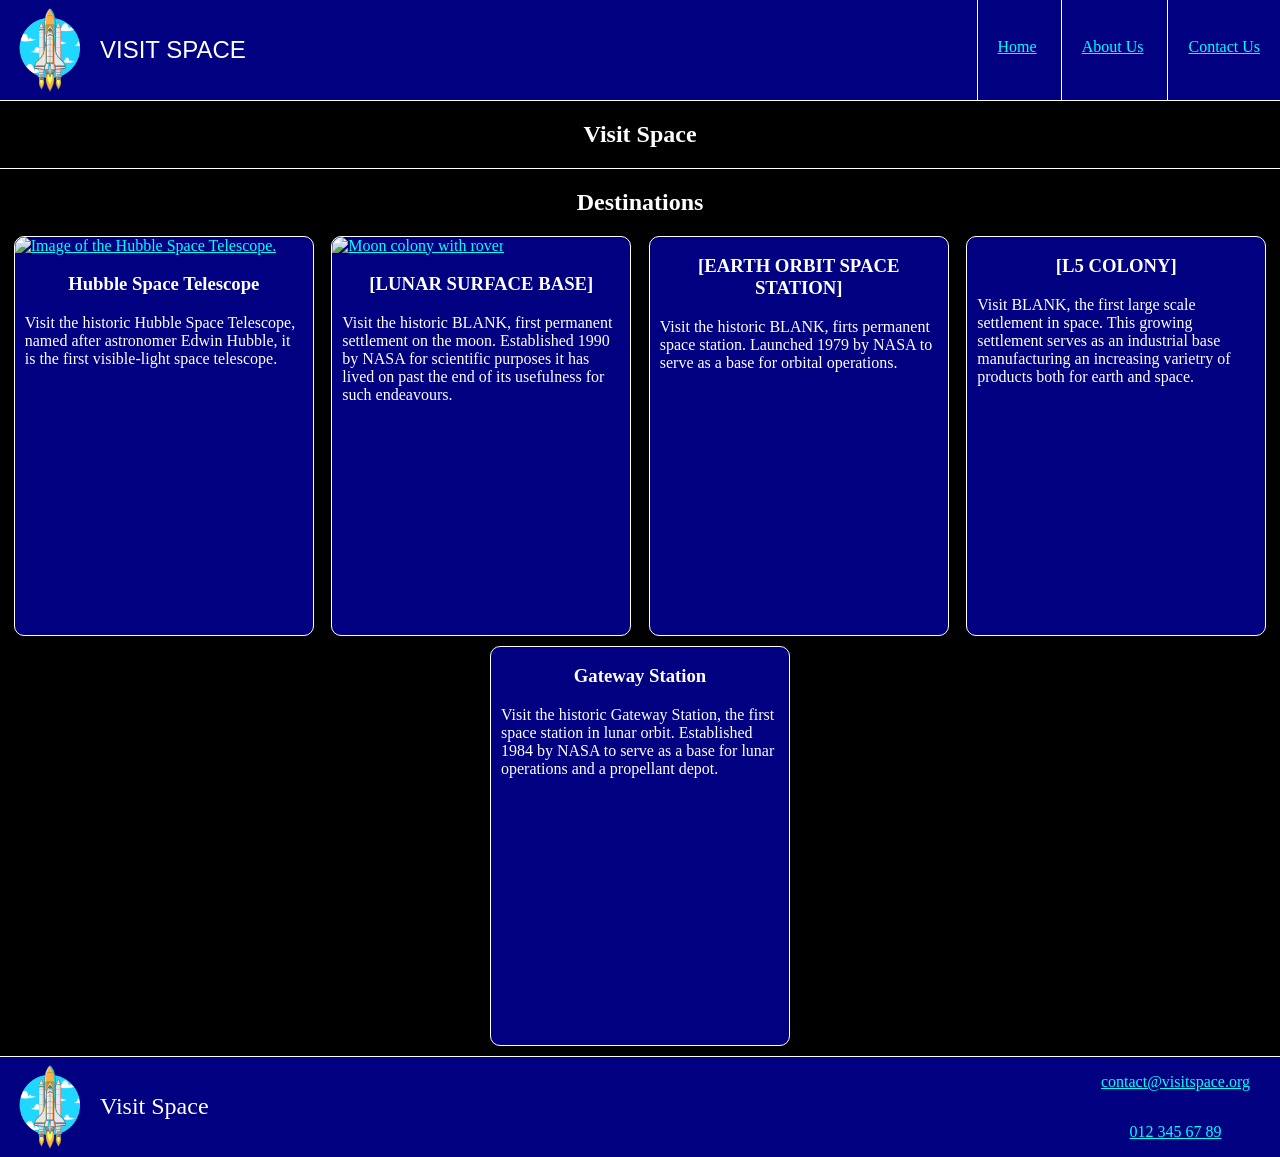
==== index.html @ d0eb9ffe "add image to moonbase card" ====
<!doctype html>
<html lang="en">
  <head>
    <meta charset="UTF-8" />
    <meta name="viewport" content="width=device-width, initial-scale=1.0" />
    <title>Visit Space</title>
    <link rel="stylesheet" href="css/base.css" />
    <link rel="stylesheet" href="css/index.css" />
  </head>
  <body>
    <header>
      <!--div to contain the logo and menu-button, for mobile layout-->
      <div id="header-top">
        <div id="logo-header">
          <img src="./assets/logo.png" alt="logo" />
          <p id="header-title">VISIT SPACE</p>
        </div>
        <div id="menu-button">
          <div class="bar1"></div>
          <div class="bar2"></div>
          <div class="bar3"></div>
        </div>
      </div>
      <nav>
        <ul>
          <li><a href="./">Home</a></li>
          <li><a href="./about.html">About Us</a></li>
          <li><a href="./contact.html">Contact Us</a></li>
        </ul>
      </nav>
    </header>
    <main>
      <!--introductory section-->
      <section id="introduction">
        <!--page title-->
        <h1>Visit Space</h1>
        <!--INTRODUCTORY TEXT-->
      </section>
      <!--destinations-->
      <section>
        <h2>Destinations</h2>
        <!--div containg destination cards-->
        <div id="destinations-container">
          <div class="card">
            <a
              title="NASA/ESA, Public domain, via Wikimedia Commons"
              href="https://commons.wikimedia.org/wiki/File:An_overview_of_the_two_ESA_solar_arrays_just_before_they_were_rolled_up_during_Servicing_Mission_3B_(heic0203a).tiff"
              ><img
                alt="Image of the Hubble Space Telescope."
                src="https://thumb.wikimedia.org/wikipedia/commons/thumb/3/3e/An_overview_of_the_two_ESA_solar_arrays_just_before_they_were_rolled_up_during_Servicing_Mission_3B_%28heic0203a%29.tiff/lossy-page1-330px-An_overview_of_the_two_ESA_solar_arrays_just_before_they_were_rolled_up_during_Servicing_Mission_3B_%28heic0203a%29.tiff.jpg?utm_source=commons.wikimedia.org&utm_campaign=index&utm_content=thumbnail"
                loading="lazy"
            /></a>
            <h3>Hubble Space Telescope</h3>
            <p>
              Visit the historic Hubble Space Telescope, named after astronomer
              Edwin Hubble, it is the first visible-light space telescope.
            </p>
          </div>
          <div class="card">
            <a
              title="NASA/Dennis Davidson, Public domain, via Wikimedia Commons"
              href="https://commons.wikimedia.org/wiki/File:Moon_colony_with_rover.jpeg"
              ><img
                alt="Moon colony with rover"
                src="https://thumb.wikimedia.org/wikipedia/commons/thumb/0/07/Moon_colony_with_rover.jpeg/330px-Moon_colony_with_rover.jpeg?utm_source=commons.wikimedia.org&utm_campaign=index&utm_content=thumbnail"
                loading="lazy"
            /></a>
            <h3>[LUNAR SURFACE BASE]</h3>
            <p>
              Visit the historic BLANK, first permanent settlement on the moon.
              Established 1990 by NASA for scientific purposes it has lived on
              past the end of its usefulness for such endeavours.
            </p>
          </div>
          <div class="card">
            <!--IMAGE-->
            <h3>[EARTH ORBIT SPACE STATION]</h3>
            <p>
              Visit the historic BLANK, firts permanent space station. Launched
              1979 by NASA to serve as a base for orbital operations.
            </p>
          </div>
          <div class="card">
            <!--IMAGE-->
            <h3>[L5 COLONY]</h3>
            <p>
              Visit BLANK, the first large scale settlement in space. This
              growing settlement serves as an industrial base manufacturing an
              increasing varietry of products both for earth and space.
            </p>
          </div>
          <div class="card">
            <!--IMAGE-->
            <h3>Gateway Station</h3>
            <p>
              Visit the historic Gateway Station, the first space station in
              lunar orbit. Established 1984 by NASA to serve as a base for lunar
              operations and a propellant depot.
            </p>
          </div>
        </div>
      </section>
    </main>
    <footer>
      <!--div for logo and title-->
      <div id="logo-footer">
        <img src="./assets/logo.png" alt="logo" />
        <p id="footer-title">Visit Space</p>
      </div>
      <!--div for links, links are blank because neither the email or phone number are real-->
      <div id="footer-links">
        <p>
          <a href="#">contact@visitspace.org</a>
        </p>
        <p><a href="#">012 345 67 89</a></p>
      </div>
    </footer>
  </body>
</html>
---- css/base.css ----
:root {
  --background-primary: #000000;
  --background-secondary: #000080;
  --foreground-primary: #ffffff;
  --foreground-secondary: #00ffff;
  font-family: Georgia, "Times New Roman", Times, serif;
}

* {
  box-sizing: border-box;
}
/* COLOURS */
body {
  margin: 0;
  background-color: var(--background-primary);
  color: var(--foreground-primary);
}
header,
footer {
  background-color: var(--background-secondary);
}
a {
  color: var(--foreground-secondary);
}

/* centre h1:s */
h1 {
  text-align: center;
}

/* HEADER */
/* logo */
#logo-header img {
  max-width: 100px;
}
#header-title {
  font-family: Impact, Haettenschweiler, "Arial Narrow Bold", sans-serif;
  font-size: x-large;
}
#logo-header {
  display: flex;
  flex-direction: row;
  align-items: center;
}
/* menu button */
#menu-button {
  display: inline-block;
  cursor: pointer;
  margin: 30px;
}
.bar1,
.bar2,
.bar3 {
  width: 35px;
  height: 5px;
  background-color: var(--foreground-secondary);
  margin: 6px 0;
  transition: 0.4s;
}
.change .bar1 {
  /*rotate first bar*/
  transform: translate(0, 11px) rotate(-45deg);
}
.change .bar2 {
  /*fade out second bar*/
  opacity: 0;
}
.change .bar3 {
  /*rotate third bar*/
  transform: translate(0, -11px) rotate(45deg);
}
/*layout logo and menu button*/
#header-top {
  display: flex;
  flex-direction: row;
  justify-content: space-between;
  align-items: center;
}
/*menu options*/
nav ul {
  list-style-type: none;
  padding: 0;
  margin: 0;
}
nav li {
  padding: 5px 20px;
  border-top: 1px solid var(--foreground-primary);
  display: none;
}
/*bottom border*/
header {
  border-bottom: 1px solid var(--foreground-primary);
}
/* desktop layout */
@media (min-width: 610px) {
  /* show menu options */
  nav li {
    display: inline-block;
  }
  /* hide menu button */
  #menu-button {
    display: none;
  }
  /* set layout */
  header {
    display: flex;
    flex-direction: row;
    justify-content: space-between;
    align-items: stretch;
  }
  /* style buttons */
  nav ul {
    height: 100%;
  }
  nav li {
    height: 100%;
    border-top: none;
    border-left: 1px solid var(--foreground-primary);
  }
  nav a {
    position: relative;
    top: 33px;
  }
}

/* FOOTER */
/* logo */
#logo-footer img {
  max-width: 100px;
}
#footer-title {
  font-size: x-large;
  margin: 0;
}
#logo-footer {
  width: 100%;
  display: flex;
  flex-direction: column;
  align-items: center;
}
/* footer links */
#footer-links {
  display: flex;
  flex-direction: column;
  align-items: center;
  /* cause of gaps between links is undetermined */
}
/* top border */
footer {
  border-top: 1px solid var(--foreground-primary);
}
/* desktop layout */
@media (min-width: 600px) {
  /* logo & title */
  #logo-footer {
    flex-direction: row;
  }
  /* overall layout */
  footer {
    display: flex;
    flex-direction: row;
    justify-content: space-between;
  }
  /* footer links */
  #footer-links {
    margin-right: 30px;
  }
}
---- css/index.css ----
/* border between introduction and destinations */
#introduction {
  border-bottom: 1px solid var(--foreground-primary);
}

/* cards */
.card {
  width: 300px;
  height: 400px;
  background-color: var(--background-secondary);
  border-radius: 10px;
  border: 1px solid var(--foreground-primary);
}

/* layout card section */
#destinations-container {
  display: flex;
  flex-flow: row wrap;
  gap: 10px;
  justify-content: space-around;
  margin: 10px;
}
h2 {
    text-align: center;
}

/* text in cards */
.card p {
    padding: 0 10px;
}
.card h3 {
    padding: 0 10px;
    text-align: center;
}
/* images in cards */
.card img {
    width: 100%;
    border-radius: 10px 10px 0 0;
}
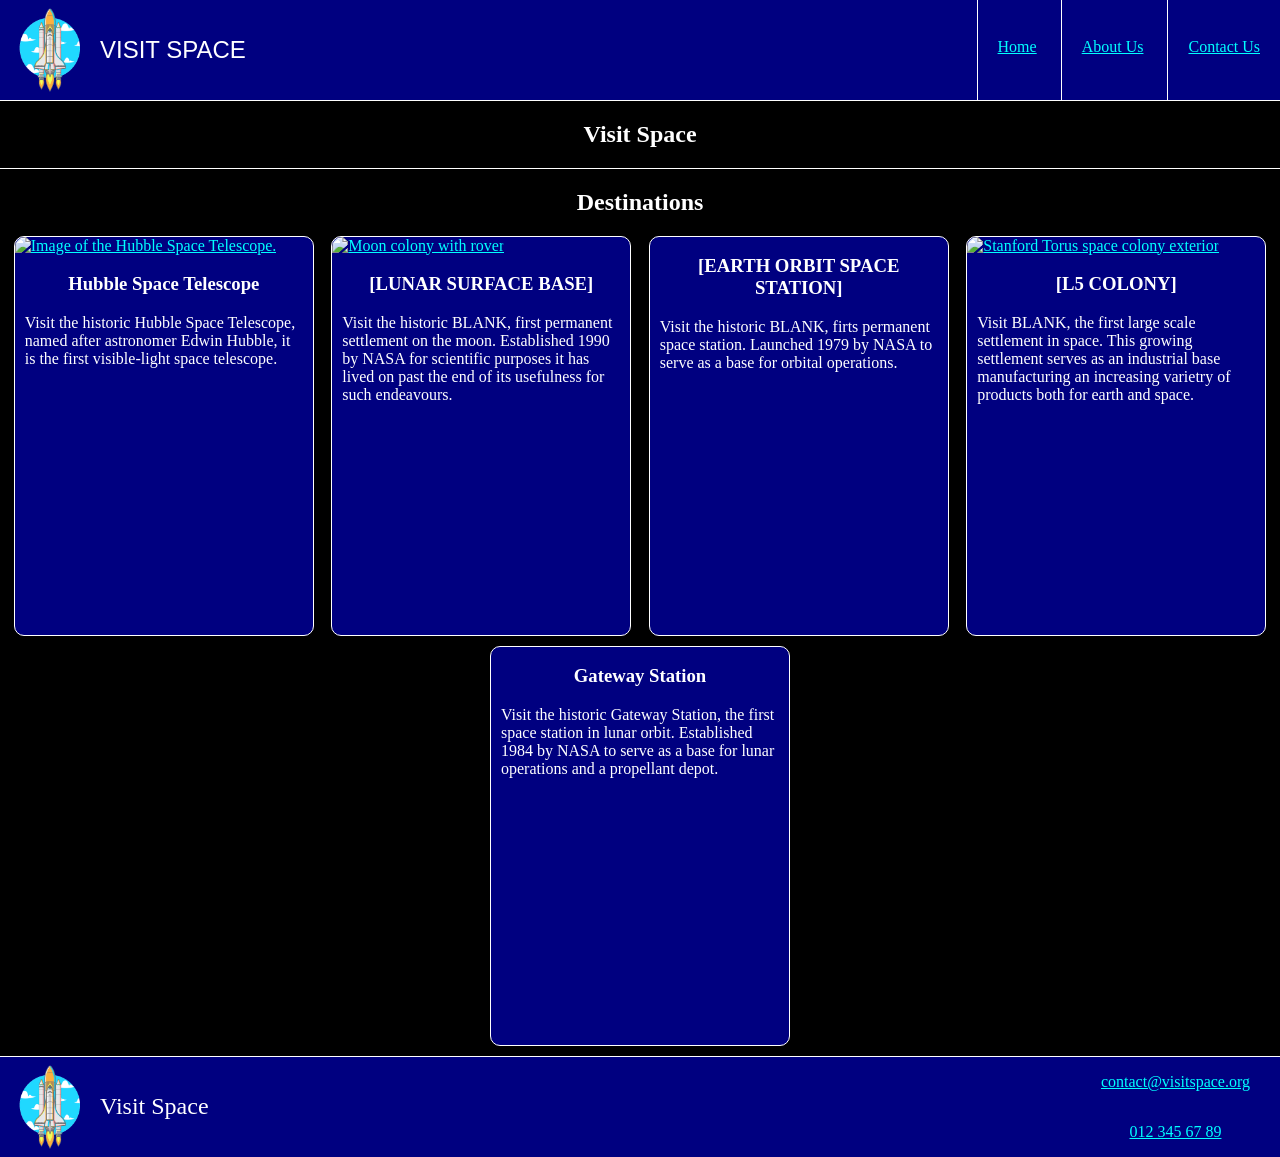
==== commit 908da20b: "add image to l5 colony card" ====
--- a/index.html
+++ b/index.html
@@ -81,7 +81,14 @@
             </p>
           </div>
           <div class="card">
-            <!--IMAGE-->
+            <a
+              title="NASA Ames Research Center, Public domain, via Wikimedia Commons"
+              href="https://commons.wikimedia.org/wiki/File:Stanford_Torus_space_colony_exterior.jpeg"
+              ><img
+                alt="Stanford Torus space colony exterior"
+                src="https://thumb.wikimedia.org/wikipedia/commons/thumb/f/f0/Stanford_Torus_space_colony_exterior.jpeg/330px-Stanford_Torus_space_colony_exterior.jpeg?utm_source=commons.wikimedia.org&utm_campaign=index&utm_content=thumbnail"
+                loading="lazy"
+            /></a>
             <h3>[L5 COLONY]</h3>
             <p>
               Visit BLANK, the first large scale settlement in space. This
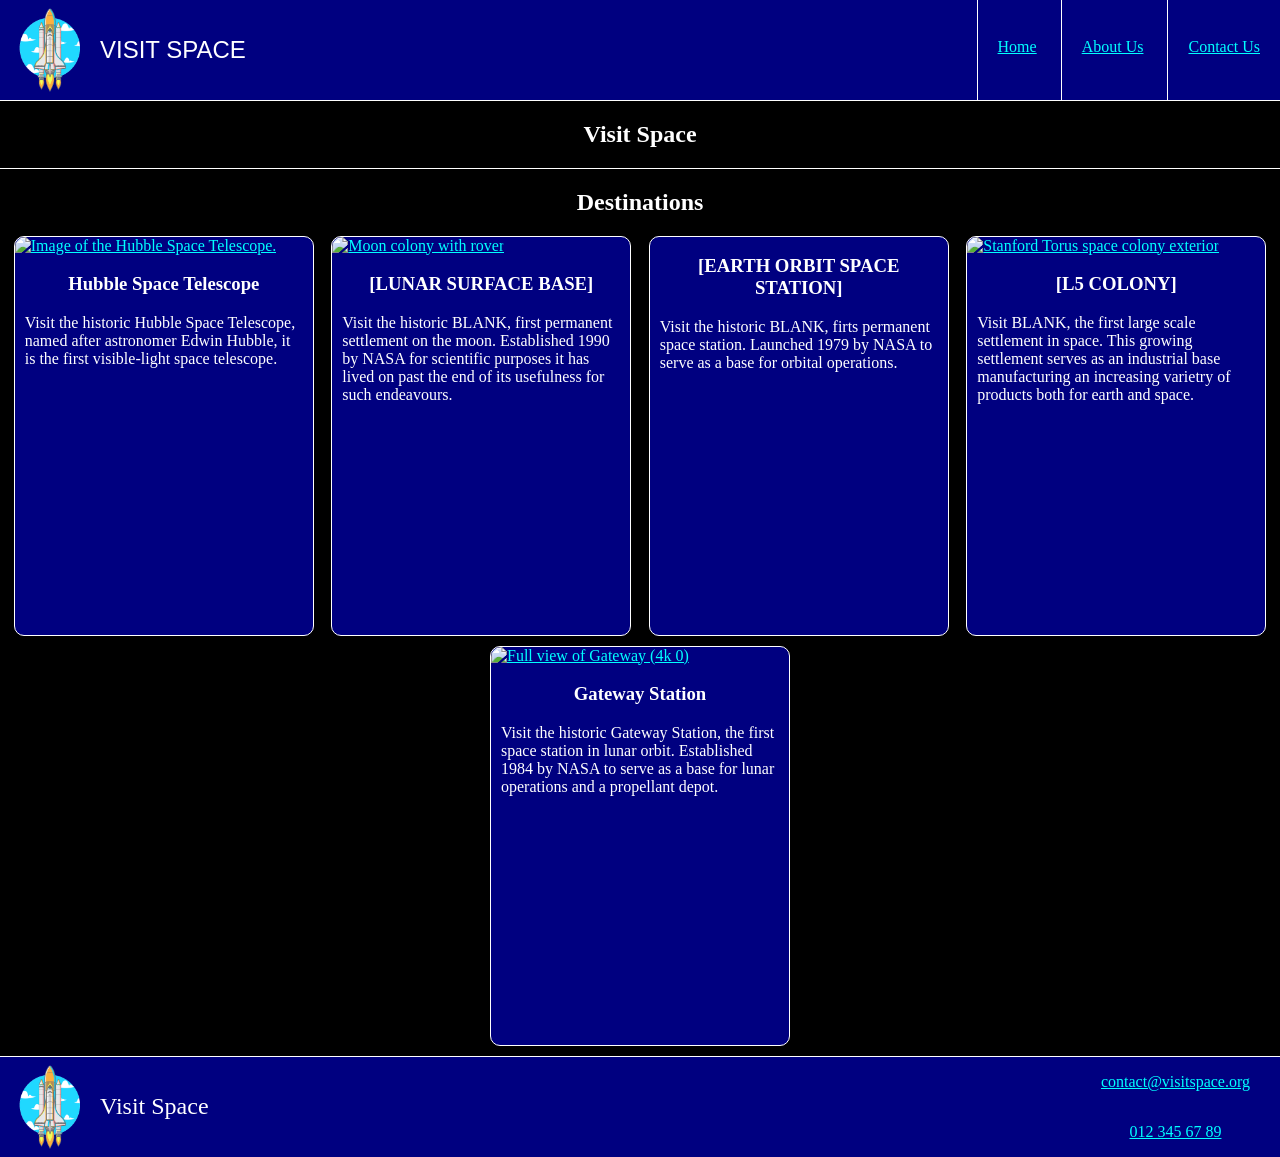
==== commit a542e180: "add image to gateway destination card" ====
--- a/index.html
+++ b/index.html
@@ -97,7 +97,14 @@
             </p>
           </div>
           <div class="card">
-            <!--IMAGE-->
+            <a
+              title="NASA, Public domain, via Wikimedia Commons"
+              href="https://commons.wikimedia.org/wiki/File:Full_view_of_Gateway_(4k_0).jpg"
+              ><img
+                alt="Full view of Gateway (4k 0)"
+                src="https://thumb.wikimedia.org/wikipedia/commons/thumb/b/bc/Full_view_of_Gateway_%284k_0%29.jpg/330px-Full_view_of_Gateway_%284k_0%29.jpg?utm_source=commons.wikimedia.org&utm_campaign=index&utm_content=thumbnail"
+                loading="lazy"
+            /></a>
             <h3>Gateway Station</h3>
             <p>
               Visit the historic Gateway Station, the first space station in
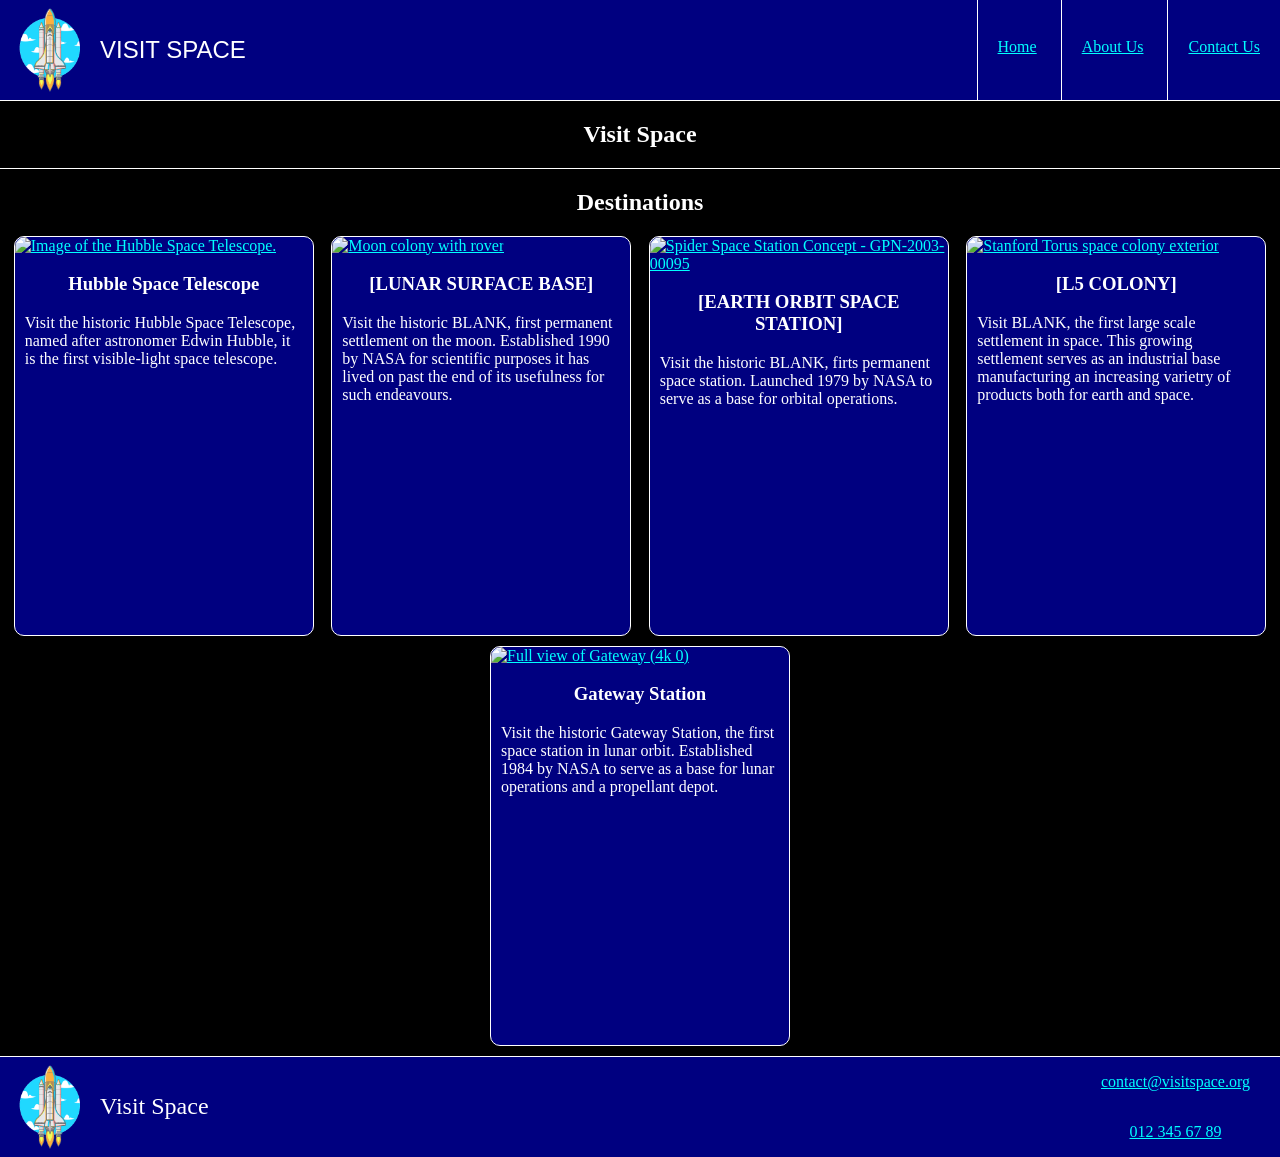
==== commit ee59bd3d: "add image to LEO station card" ====
--- a/index.html
+++ b/index.html
@@ -73,7 +73,14 @@
             </p>
           </div>
           <div class="card">
-            <!--IMAGE-->
+            <a
+              title="NASA, Public domain, via Wikimedia Commons"
+              href="https://commons.wikimedia.org/wiki/File:Spider_Space_Station_Concept_-_GPN-2003-00095.jpg"
+              ><img
+                alt="Spider Space Station Concept - GPN-2003-00095"
+                src="https://thumb.wikimedia.org/wikipedia/commons/thumb/a/ad/Spider_Space_Station_Concept_-_GPN-2003-00095.jpg/330px-Spider_Space_Station_Concept_-_GPN-2003-00095.jpg?utm_source=commons.wikimedia.org&utm_campaign=index&utm_content=thumbnail"
+                loading="lazy"
+            /></a>
             <h3>[EARTH ORBIT SPACE STATION]</h3>
             <p>
               Visit the historic BLANK, firts permanent space station. Launched
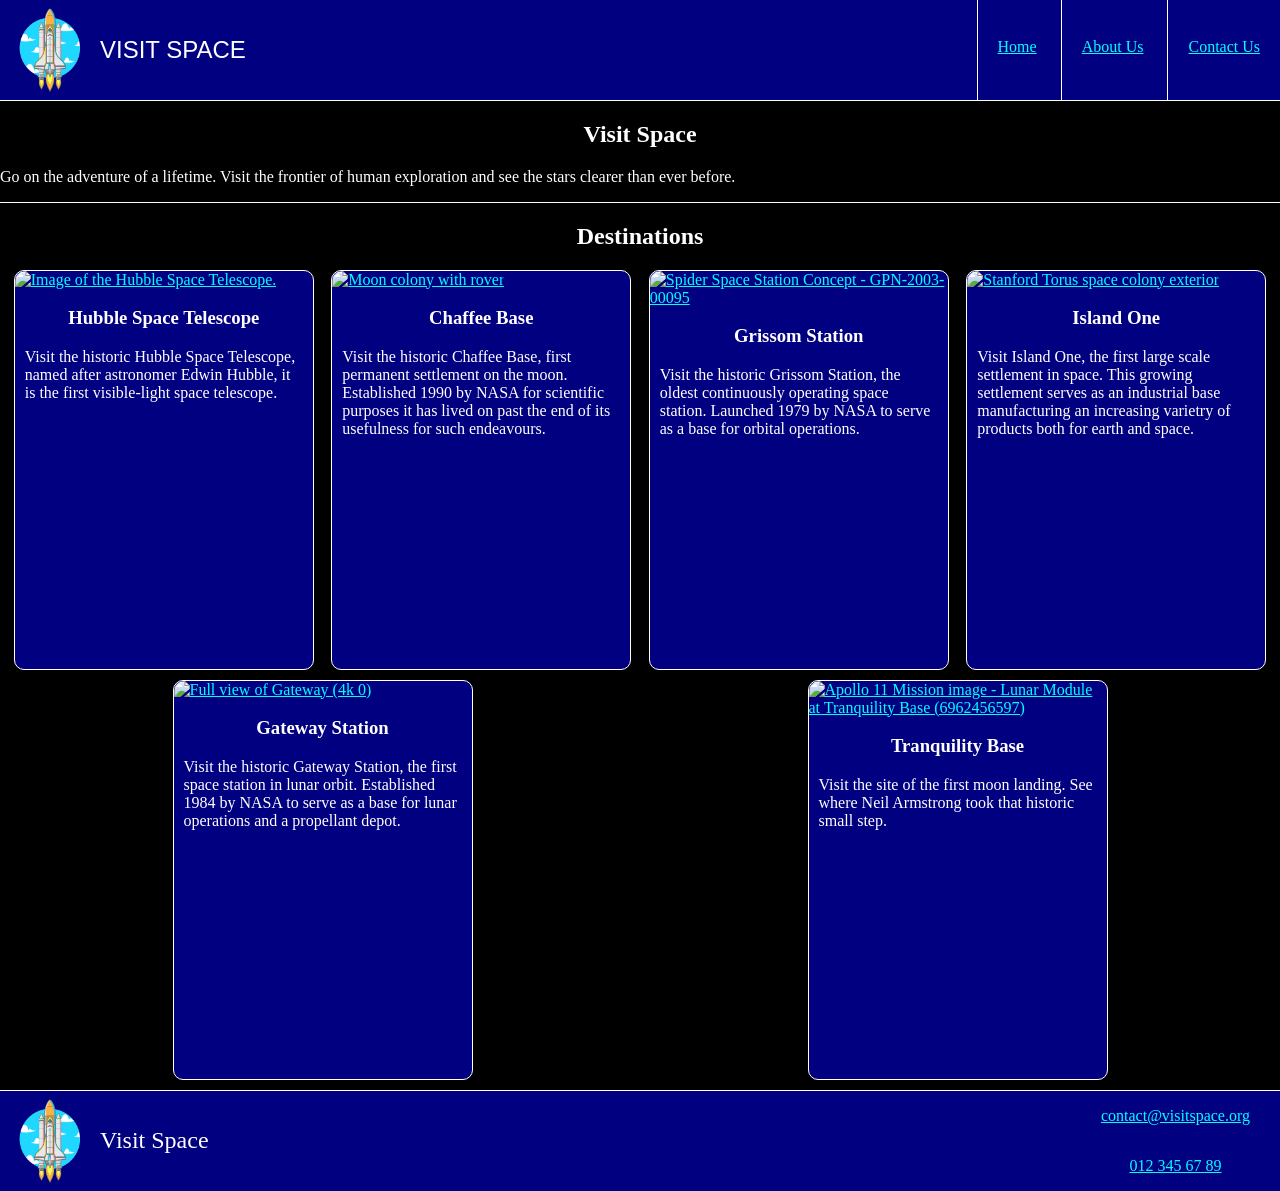
==== commit b2494e20: "fill out content" ====
--- a/index.html
+++ b/index.html
@@ -6,6 +6,7 @@
     <title>Visit Space</title>
     <link rel="stylesheet" href="css/base.css" />
     <link rel="stylesheet" href="css/index.css" />
+    <script src="js/base.js" defer></script>
   </head>
   <body>
     <header>
@@ -34,7 +35,10 @@
       <section id="introduction">
         <!--page title-->
         <h1>Visit Space</h1>
-        <!--INTRODUCTORY TEXT-->
+        <p>
+          Go on the adventure of a lifetime. Visit the frontier of human
+          exploration and see the stars clearer than ever before.
+        </p>
       </section>
       <!--destinations-->
       <section>
@@ -65,11 +69,11 @@
                 src="https://thumb.wikimedia.org/wikipedia/commons/thumb/0/07/Moon_colony_with_rover.jpeg/330px-Moon_colony_with_rover.jpeg?utm_source=commons.wikimedia.org&utm_campaign=index&utm_content=thumbnail"
                 loading="lazy"
             /></a>
-            <h3>[LUNAR SURFACE BASE]</h3>
+            <h3>Chaffee Base</h3>
             <p>
-              Visit the historic BLANK, first permanent settlement on the moon.
-              Established 1990 by NASA for scientific purposes it has lived on
-              past the end of its usefulness for such endeavours.
+              Visit the historic Chaffee Base, first permanent settlement on the
+              moon. Established 1990 by NASA for scientific purposes it has
+              lived on past the end of its usefulness for such endeavours.
             </p>
           </div>
           <div class="card">
@@ -81,10 +85,11 @@
                 src="https://thumb.wikimedia.org/wikipedia/commons/thumb/a/ad/Spider_Space_Station_Concept_-_GPN-2003-00095.jpg/330px-Spider_Space_Station_Concept_-_GPN-2003-00095.jpg?utm_source=commons.wikimedia.org&utm_campaign=index&utm_content=thumbnail"
                 loading="lazy"
             /></a>
-            <h3>[EARTH ORBIT SPACE STATION]</h3>
+            <h3>Grissom Station</h3>
             <p>
-              Visit the historic BLANK, firts permanent space station. Launched
-              1979 by NASA to serve as a base for orbital operations.
+              Visit the historic Grissom Station, the oldest continuously
+              operating space station. Launched 1979 by NASA to serve as a base
+              for orbital operations.
             </p>
           </div>
           <div class="card">
@@ -96,9 +101,9 @@
                 src="https://thumb.wikimedia.org/wikipedia/commons/thumb/f/f0/Stanford_Torus_space_colony_exterior.jpeg/330px-Stanford_Torus_space_colony_exterior.jpeg?utm_source=commons.wikimedia.org&utm_campaign=index&utm_content=thumbnail"
                 loading="lazy"
             /></a>
-            <h3>[L5 COLONY]</h3>
+            <h3>Island One</h3>
             <p>
-              Visit BLANK, the first large scale settlement in space. This
+              Visit Island One, the first large scale settlement in space. This
               growing settlement serves as an industrial base manufacturing an
               increasing varietry of products both for earth and space.
             </p>
@@ -117,6 +122,21 @@
               Visit the historic Gateway Station, the first space station in
               lunar orbit. Established 1984 by NASA to serve as a base for lunar
               operations and a propellant depot.
+            </p>
+          </div>
+          <div class="card">
+            <a
+              href="https://commons.wikimedia.org/wiki/File:Apollo_11_Mission_image_-_Lunar_Module_at_Tranquility_Base_(6962456597).jpg"
+              title="NASA Goddard Space Flight Center from Greenbelt, MD, USA, Public domain, via Wikimedia Commons"
+              ><img
+                src="https://thumb.wikimedia.org/wikipedia/commons/thumb/6/6d/Apollo_11_Mission_image_-_Lunar_Module_at_Tranquility_Base_%286962456597%29.jpg/960px-Apollo_11_Mission_image_-_Lunar_Module_at_Tranquility_Base_%286962456597%29.jpg?utm_source=commons.wikimedia.org&amp;utm_campaign=index&amp;utm_content=thumbnail"
+                loading="lazy"
+                alt="Apollo 11 Mission image - Lunar Module at Tranquility Base (6962456597)"
+            /></a>
+            <h3>Tranquility Base</h3>
+            <p>
+              Visit the site of the first moon landing. See where Neil Armstrong
+              took that historic small step.
             </p>
           </div>
         </div>
--- a/css/base.css
+++ b/css/base.css
@@ -77,6 +77,12 @@
   align-items: center;
 }
 /*menu options*/
+nav {
+  display: none;
+}
+nav.show {
+  display: block;
+}
 nav ul {
   list-style-type: none;
   padding: 0;
@@ -85,7 +91,6 @@
 nav li {
   padding: 5px 20px;
   border-top: 1px solid var(--foreground-primary);
-  display: none;
 }
 /*bottom border*/
 header {
@@ -94,6 +99,9 @@
 /* desktop layout */
 @media (min-width: 610px) {
   /* show menu options */
+  nav {
+    display: block;
+  }
   nav li {
     display: inline-block;
   }
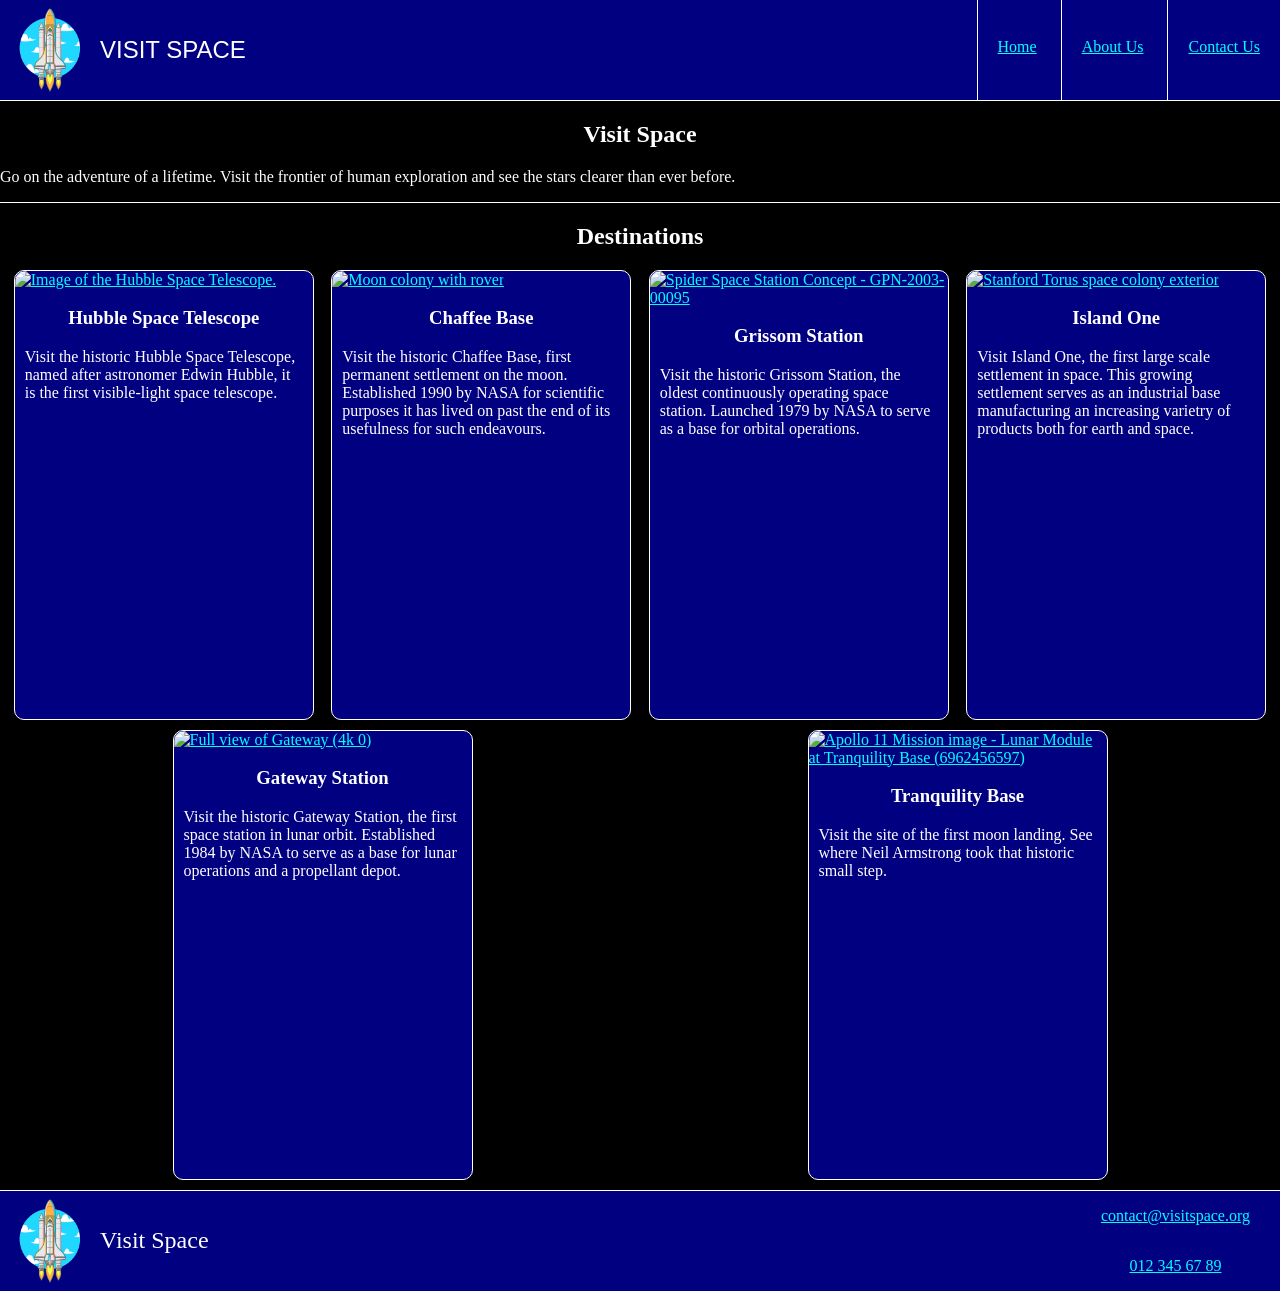
==== commit a74d89ea: "remove / from void tags" ====
--- a/index.html
+++ b/index.html
@@ -1,11 +1,11 @@
 <!doctype html>
 <html lang="en">
   <head>
-    <meta charset="UTF-8" />
-    <meta name="viewport" content="width=device-width, initial-scale=1.0" />
+    <meta charset="UTF-8" >
+    <meta name="viewport" content="width=device-width, initial-scale=1.0" >
     <title>Visit Space</title>
-    <link rel="stylesheet" href="css/base.css" />
-    <link rel="stylesheet" href="css/index.css" />
+    <link rel="stylesheet" href="css/base.css" >
+    <link rel="stylesheet" href="css/index.css" >
     <script src="js/base.js" defer></script>
   </head>
   <body>
@@ -13,7 +13,7 @@
       <!--div to contain the logo and menu-button, for mobile layout-->
       <div id="header-top">
         <div id="logo-header">
-          <img src="./assets/logo.png" alt="logo" />
+          <img src="./assets/logo.png" alt="logo" >
           <p id="header-title">VISIT SPACE</p>
         </div>
         <div id="menu-button">
@@ -45,7 +45,7 @@
         <h2>Destinations</h2>
         <!--div containg destination cards-->
         <div id="destinations-container">
-          <div class="card">
+          <article class="card">
             <a
               title="NASA/ESA, Public domain, via Wikimedia Commons"
               href="https://commons.wikimedia.org/wiki/File:An_overview_of_the_two_ESA_solar_arrays_just_before_they_were_rolled_up_during_Servicing_Mission_3B_(heic0203a).tiff"
@@ -53,14 +53,14 @@
                 alt="Image of the Hubble Space Telescope."
                 src="https://thumb.wikimedia.org/wikipedia/commons/thumb/3/3e/An_overview_of_the_two_ESA_solar_arrays_just_before_they_were_rolled_up_during_Servicing_Mission_3B_%28heic0203a%29.tiff/lossy-page1-330px-An_overview_of_the_two_ESA_solar_arrays_just_before_they_were_rolled_up_during_Servicing_Mission_3B_%28heic0203a%29.tiff.jpg?utm_source=commons.wikimedia.org&utm_campaign=index&utm_content=thumbnail"
                 loading="lazy"
-            /></a>
+            ></a>
             <h3>Hubble Space Telescope</h3>
             <p>
               Visit the historic Hubble Space Telescope, named after astronomer
               Edwin Hubble, it is the first visible-light space telescope.
             </p>
-          </div>
-          <div class="card">
+          </article>
+          <article class="card">
             <a
               title="NASA/Dennis Davidson, Public domain, via Wikimedia Commons"
               href="https://commons.wikimedia.org/wiki/File:Moon_colony_with_rover.jpeg"
@@ -68,15 +68,15 @@
                 alt="Moon colony with rover"
                 src="https://thumb.wikimedia.org/wikipedia/commons/thumb/0/07/Moon_colony_with_rover.jpeg/330px-Moon_colony_with_rover.jpeg?utm_source=commons.wikimedia.org&utm_campaign=index&utm_content=thumbnail"
                 loading="lazy"
-            /></a>
+            ></a>
             <h3>Chaffee Base</h3>
             <p>
               Visit the historic Chaffee Base, first permanent settlement on the
               moon. Established 1990 by NASA for scientific purposes it has
               lived on past the end of its usefulness for such endeavours.
             </p>
-          </div>
-          <div class="card">
+          </article>
+          <article class="card">
             <a
               title="NASA, Public domain, via Wikimedia Commons"
               href="https://commons.wikimedia.org/wiki/File:Spider_Space_Station_Concept_-_GPN-2003-00095.jpg"
@@ -84,15 +84,15 @@
                 alt="Spider Space Station Concept - GPN-2003-00095"
                 src="https://thumb.wikimedia.org/wikipedia/commons/thumb/a/ad/Spider_Space_Station_Concept_-_GPN-2003-00095.jpg/330px-Spider_Space_Station_Concept_-_GPN-2003-00095.jpg?utm_source=commons.wikimedia.org&utm_campaign=index&utm_content=thumbnail"
                 loading="lazy"
-            /></a>
+            ></a>
             <h3>Grissom Station</h3>
             <p>
               Visit the historic Grissom Station, the oldest continuously
               operating space station. Launched 1979 by NASA to serve as a base
               for orbital operations.
             </p>
-          </div>
-          <div class="card">
+          </article>
+          <article class="card">
             <a
               title="NASA Ames Research Center, Public domain, via Wikimedia Commons"
               href="https://commons.wikimedia.org/wiki/File:Stanford_Torus_space_colony_exterior.jpeg"
@@ -100,15 +100,15 @@
                 alt="Stanford Torus space colony exterior"
                 src="https://thumb.wikimedia.org/wikipedia/commons/thumb/f/f0/Stanford_Torus_space_colony_exterior.jpeg/330px-Stanford_Torus_space_colony_exterior.jpeg?utm_source=commons.wikimedia.org&utm_campaign=index&utm_content=thumbnail"
                 loading="lazy"
-            /></a>
+            ></a>
             <h3>Island One</h3>
             <p>
               Visit Island One, the first large scale settlement in space. This
               growing settlement serves as an industrial base manufacturing an
               increasing varietry of products both for earth and space.
             </p>
-          </div>
-          <div class="card">
+          </article>
+          <article class="card">
             <a
               title="NASA, Public domain, via Wikimedia Commons"
               href="https://commons.wikimedia.org/wiki/File:Full_view_of_Gateway_(4k_0).jpg"
@@ -116,15 +116,15 @@
                 alt="Full view of Gateway (4k 0)"
                 src="https://thumb.wikimedia.org/wikipedia/commons/thumb/b/bc/Full_view_of_Gateway_%284k_0%29.jpg/330px-Full_view_of_Gateway_%284k_0%29.jpg?utm_source=commons.wikimedia.org&utm_campaign=index&utm_content=thumbnail"
                 loading="lazy"
-            /></a>
+            ></a>
             <h3>Gateway Station</h3>
             <p>
               Visit the historic Gateway Station, the first space station in
               lunar orbit. Established 1984 by NASA to serve as a base for lunar
               operations and a propellant depot.
             </p>
-          </div>
-          <div class="card">
+          </article>
+          <article class="card">
             <a
               href="https://commons.wikimedia.org/wiki/File:Apollo_11_Mission_image_-_Lunar_Module_at_Tranquility_Base_(6962456597).jpg"
               title="NASA Goddard Space Flight Center from Greenbelt, MD, USA, Public domain, via Wikimedia Commons"
@@ -132,20 +132,20 @@
                 src="https://thumb.wikimedia.org/wikipedia/commons/thumb/6/6d/Apollo_11_Mission_image_-_Lunar_Module_at_Tranquility_Base_%286962456597%29.jpg/960px-Apollo_11_Mission_image_-_Lunar_Module_at_Tranquility_Base_%286962456597%29.jpg?utm_source=commons.wikimedia.org&amp;utm_campaign=index&amp;utm_content=thumbnail"
                 loading="lazy"
                 alt="Apollo 11 Mission image - Lunar Module at Tranquility Base (6962456597)"
-            /></a>
+            ></a>
             <h3>Tranquility Base</h3>
             <p>
               Visit the site of the first moon landing. See where Neil Armstrong
               took that historic small step.
             </p>
-          </div>
+          </article>
         </div>
       </section>
     </main>
     <footer>
       <!--div for logo and title-->
       <div id="logo-footer">
-        <img src="./assets/logo.png" alt="logo" />
+        <img src="./assets/logo.png" alt="logo" >
         <p id="footer-title">Visit Space</p>
       </div>
       <!--div for links, links are blank because neither the email or phone number are real-->
--- a/css/index.css
+++ b/css/index.css
@@ -6,7 +6,7 @@
 /* cards */
 .card {
   width: 300px;
-  height: 400px;
+  height: 450px;
   background-color: var(--background-secondary);
   border-radius: 10px;
   border: 1px solid var(--foreground-primary);
